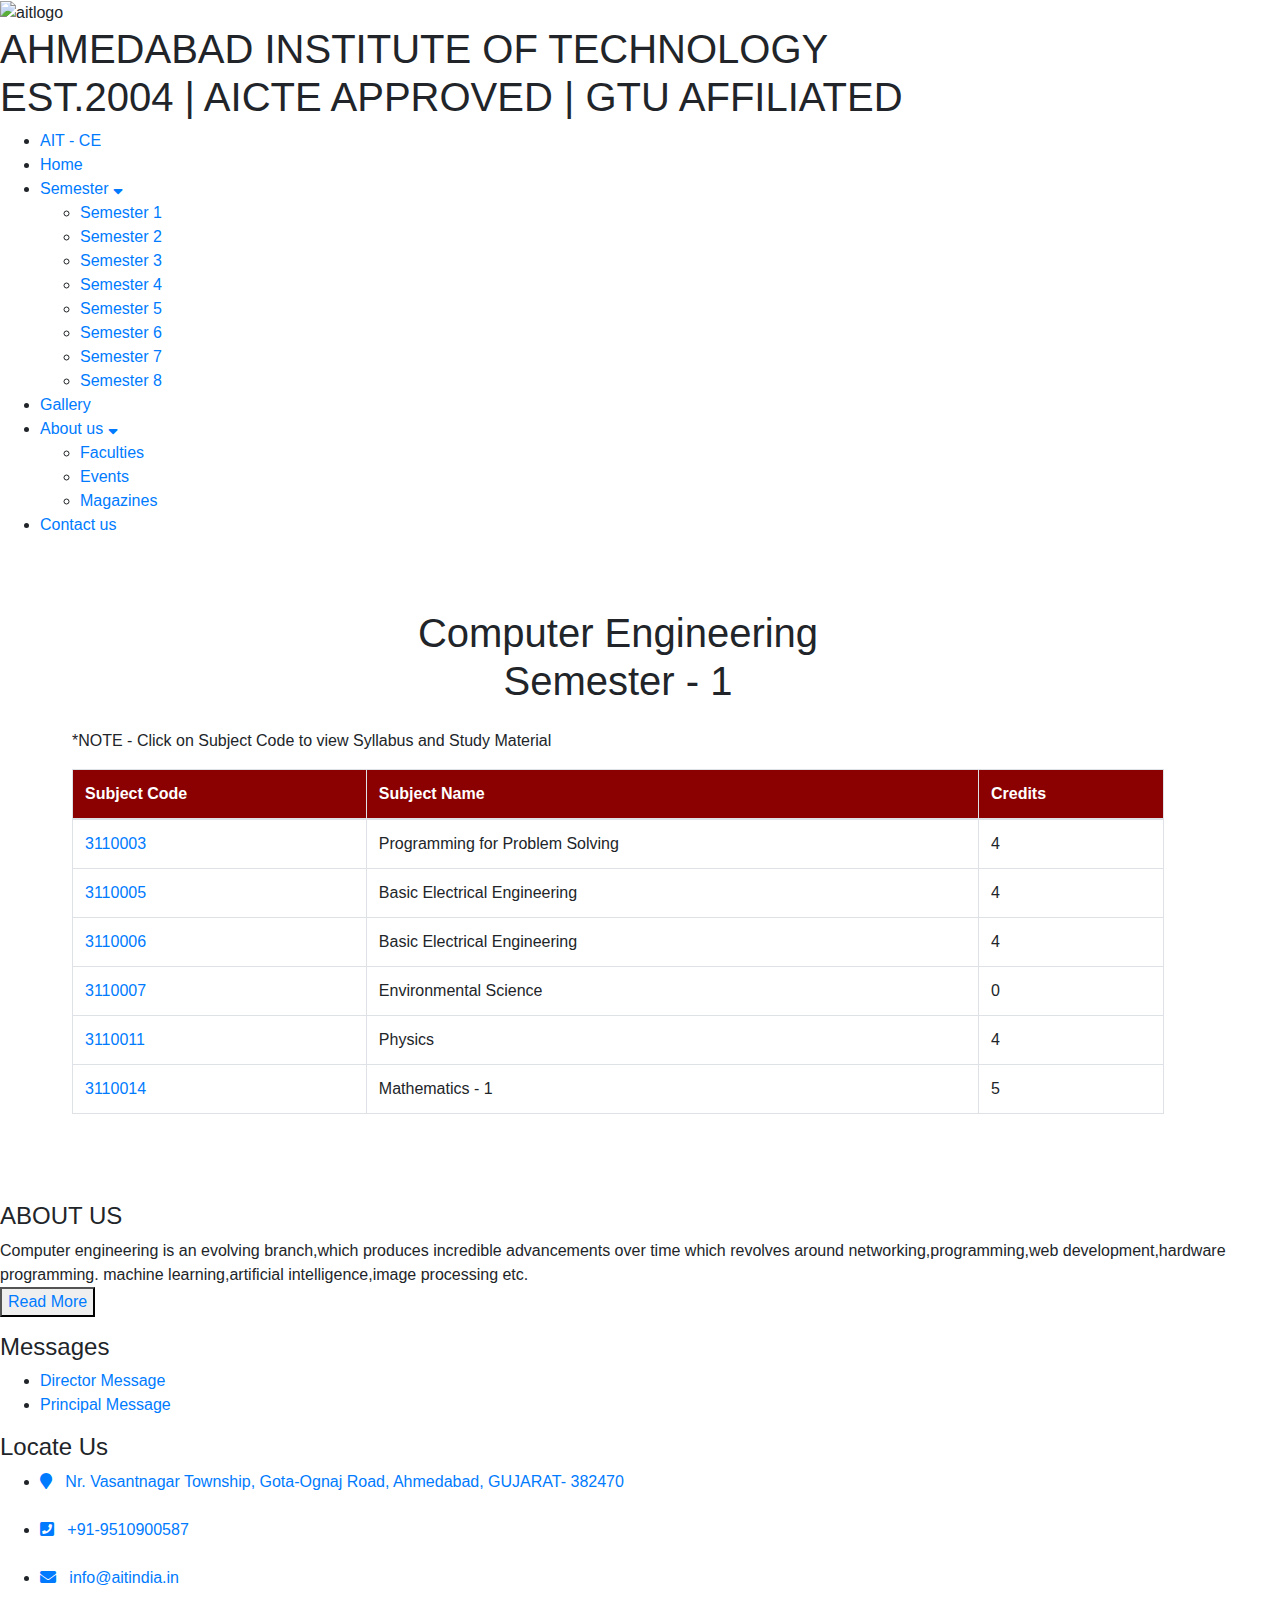
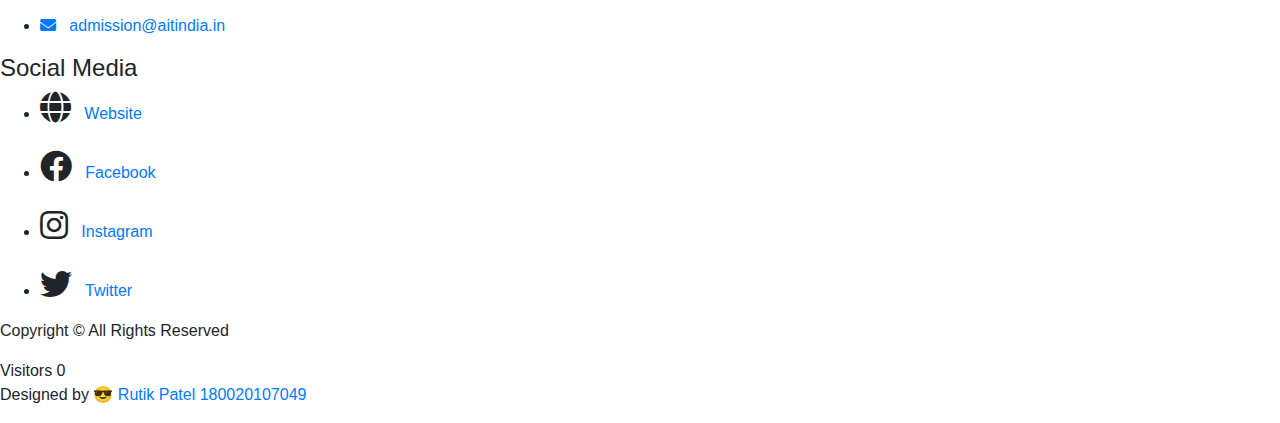
==== semester/sem1.html @ e4c522a7 "Update sem1.html" ====
<!DOCTYPE html>
<html lang="en">

<head>
    <meta charset="UTF-8">
    <meta name="viewport" content="width=device-width, initial-scale=1">
    <title>Sem 1 - CE - AIT</title>

    <!-- Favicon -->
    <link rel="icon" href="../aitlogo.png" type="image/png" sizes="16x16">

    <!-- OG open graph Tags to display link information -->
    <meta property="og:title" content="AIT Ahmedabad CE Department" />
    <meta property="og:url" content="https://rutvikpatel20.github.io/AITWebsite/" />
    <meta property="og:description" content="Website of AHMEDABAD INSTITUTE OF TECHNOLOGY CE Department" />
    <meta property="og:image" content="aitlogo.png" />

    <link href="style_semester.css" rel="stylesheet" type="text/css">

    <!-- Bootstrap CSS -->
    <!-- Latest compiled and minified CSS -->
    <link rel="stylesheet" href="https://maxcdn.bootstrapcdn.com/bootstrap/4.5.2/css/bootstrap.min.css">

    <!-- jQuery library -->
    <script src="https://ajax.googleapis.com/ajax/libs/jquery/3.5.1/jquery.min.js"></script>

    <!-- Popper JS -->
    <script src="https://cdnjs.cloudflare.com/ajax/libs/popper.js/1.16.0/umd/popper.min.js"></script>

    <!-- Latest compiled JavaScript -->
    <script src="https://maxcdn.bootstrapcdn.com/bootstrap/4.5.2/js/bootstrap.min.js"></script>


    <!--  fontawesome-->
    <link href="https://cdnjs.cloudflare.com/ajax/libs/font-awesome/5.8.2/css/all.css" rel="stylesheet" type="text/css">


</head>

<body>

    <!-- LOGO + NAVBAR AREA  -->
    <div class="aitlogo">
        <img src="../aitlogo.png" alt="aitlogo">
        <h1>AHMEDABAD INSTITUTE OF TECHNOLOGY <br> <span>EST.2004 | AICTE APPROVED | GTU AFFILIATED </span> </h1>
    </div>

    <div class="nav_menu">
        <ul class="menu">
            <li class="logo_text"><a href="http://www.aitindia.in/aitnew/index">AIT - CE</a></li>
            <li><a href="../index.html">Home</a></li>
            <li><a href="#">Semester <i class="fas fa-sort-down"></i></a>
                <ul>
                    <li><a href="sem1.html">Semester 1</a></li>
                    <li><a href="sem2.html">Semester 2</a></li>
                    <li><a href="sem3.html">Semester 3</a></li>
                    <li><a href="sem4.html">Semester 4</a></li>
                    <li><a href="sem5.html">Semester 5</a></li>
                    <li><a href="sem6.html">Semester 6</a></li>
                    <li><a href="sem7.html">Semester 7</a></li>
                    <li><a href="sem8.html">Semester 8</a></li>
                </ul>

            </li>
            <li><a href="../gallery/gallery.html">Gallery</a></li>
            <li><a href="#">About us <i class="fas fa-sort-down"></i></a>
                <ul>
                    <li><a href="../aboutus_dropdown/faculties.html">Faculties</a></li>
                    <li><a href="../aboutus_dropdown/events.html">Events</a></li>
                    <li><a href="../aboutus_dropdown/magazines.html">Magazines</a></li>
                </ul>
            </li>
            <li><a href="../contactus/contactus.html">Contact us</a></li>
        </ul>
    </div>

    <!-- END OF LOGO + NAVBAR AREA -->

    <!-- Subjects section -->

    <div class="container m-5 p-4">
        <h1 class="text-center mb-4">Computer Engineering <br> Semester - 1</h1>
        <p>*NOTE - Click on Subject Code to view Syllabus and Study Material</p>            
        <table class="table table-bordered table-hover">
          <thead class="text-white" style="background-color: #8b0000;">
            <tr>
              <th>Subject Code</th>
              <th>Subject Name</th>
              <th>Credits</th>
            </tr>
          </thead>
          <tbody>
            <tr>
              <td><a href="https://sites.google.com/view/ait-pps/Home" target="_blank">3110003</a></td>
              <td>Programming for Problem Solving</td>
              <td>4</td>
            </tr>
            <tr>
              <td><a href="https://sites.google.com/view/ait-bee/Home" target="_blank">3110005</a></td>
              <td>Basic Electrical Engineering</td>
              <td>4</td>
            </tr>
            <tr>
              <td><a href="https://sites.google.com/view/ait-bme/Home" target="_blank">3110006</a></td>
              <td>Basic Electrical Engineering</td>
              <td>4</td>
            </tr>
            <tr>
              <td><a href="https://sites.google.com/view/ait-ens/Home" target="_blank">3110007</a></td>
              <td>Environmental Science</td>
              <td>0</td>
            </tr>
            <tr>
              <td><a href="https://sites.google.com/view/ait-physics/Home" target="_blank">3110011</a></td>
              <td>Physics</td>
              <td>4</td>
            </tr>
            <tr>
              <td><a href="https://sites.google.com/view/ait-pps/Home" target="_blank">3110014</a></td>
              <td>Mathematics - 1</td>
              <td>5</td>
            </tr>
          </tbody>
        </table>
      </div>


    <!-- End OF Subjects section -->

    <!-- Footer  -->
    <section class="footer_ait">
        <div class="footer">


            <!-- Open another page that contain http://www.aitindia.in/aitnew/branch_detail?id=7 -->
            <h4>ABOUT US</h4>
            <p>Computer engineering is an evolving branch,which produces incredible advancements over time which
                revolves
                around networking,programming,web development,hardware programming. machine learning,artificial
                intelligence,image processing etc.<br>
                <button type="button"><a href="../readmore/readmore.html">Read More</a></button>
            </p>
        </div>


        <div class="footer">
            <h4>Messages </h4>
            <ul>
                <li><a href="#">Director Message</a></li>
                <li><a href="#">Principal Message</a></li>
            </ul>

        </div>

        <div class="footer">
            <h4>Locate Us</h4>
            <ul>
                <li>
                    <a href="https://goo.gl/maps/LzhKcyDrsSNc1Rsy8" target="_blank"><i class="fas fa-map-marker"></i>
                        &nbsp; Nr. Vasantnagar
                        Township, Gota-Ognaj Road, Ahmedabad, GUJARAT-
                        382470</a>
                </li> <br>
                <li>
                    <a href="#"><i class="fas fa-phone-square"></i> &nbsp; +91-9510900587</a>
                </li> <br>
                <li>
                    <a href="mailto:info@aitindia.in" target="_blank"><i class="fas fa-envelope"></i> &nbsp;
                        info@aitindia.in</a>
                </li> <br>
                <li>
                    <a href="mailto:admission@aitindia.in" target="_blank"><i class="fas fa-envelope"></i> &nbsp;
                        admission@aitindia.in</a>
                </li>
            </ul>
        </div>

        <div class="footer">
            <h4>Social Media</h4>
            <div class="social_media">
                <ul>
                    <li>
                        <i class="fas fa-globe fa-2x"></i><a href="http://www.aitindia.in/aitnew/index" target="_blank">
                            &nbsp; Website</a>
                    </li>
                    <br>
                    <li>
                        <i class="fab fa-facebook fa-2x"></i><a
                            href="https://www.facebook.com/aitcollege2004/?rf=1702261500072009" target="_blank">
                            &nbsp; Facebook</a>
                    </li> <br>
                    <li><i class="fab fa-instagram fa-2x"></i> <a href="#"> &nbsp; Instagram </a></li> <br>
                    <li><i class="fab fa-twitter fa-2x"></i> <a href="#"> &nbsp; Twitter </a></li>
                </ul>
            </div>
        </div>

        <div class="copyright_footer">
            <div class="copy_footer">
                <p>Copyright © All Rights Reserved</p>
            </div>
            <div class="copy_footer">
                Visitors <span id="count"> 0</span>
            </div>
            <div class="copy_footer">
                <p>Designed by &#128526; <a href="https://rutvikpatel20.github.io/aboutrutik/" target="_blank"> Rutik
                        Patel 180020107049 </a></p>
            </div>

        </div>

    </section>


    <script>
        const countEl = document.getElementById('count');
        updateVisitCount();
        function updateVisitCount() {
            fetch('https://api.countapi.xyz/update/RutvikWebProgam/wppracticals/?amount=1')
                .then(res => res.json())
                .then(res => {
                    countEl.innerHTML = res.value;
                })
        }
    </script>


</body>

</html>
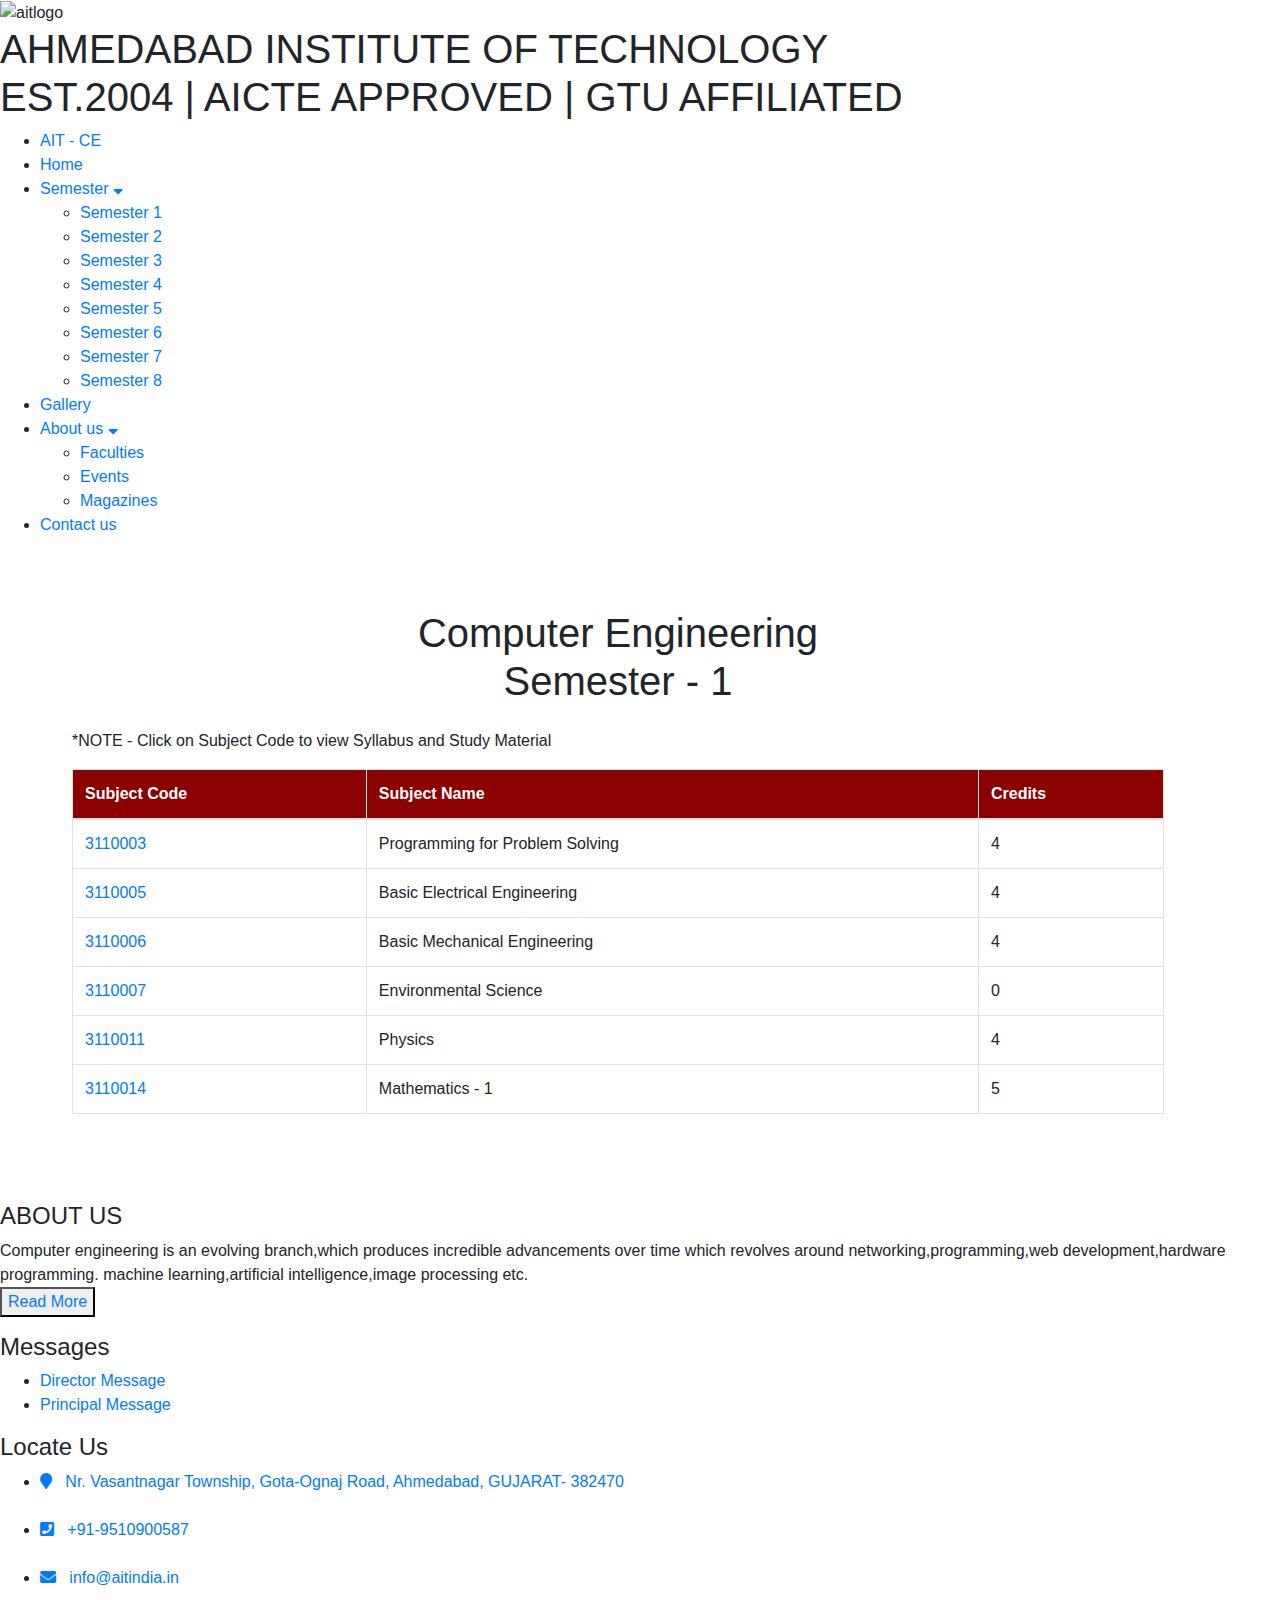
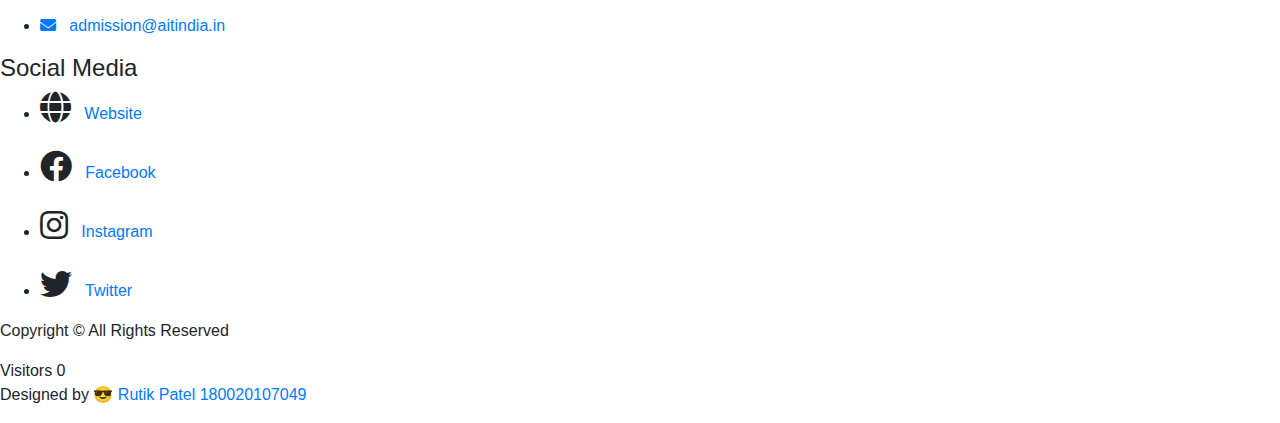
==== commit 47090173: "Update sem1.html" ====
--- a/semester/sem1.html
+++ b/semester/sem1.html
@@ -11,7 +11,7 @@
 
     <!-- OG open graph Tags to display link information -->
     <meta property="og:title" content="AIT Ahmedabad CE Department" />
-    <meta property="og:url" content="https://rutvikpatel20.github.io/AITWebsite/" />
+    <meta property="og:url" content="https://rutikkpatel.github.io/AITWebsite/" />
     <meta property="og:description" content="Website of AHMEDABAD INSTITUTE OF TECHNOLOGY CE Department" />
     <meta property="og:image" content="aitlogo.png" />
 
@@ -102,7 +102,7 @@
             </tr>
             <tr>
               <td><a href="https://sites.google.com/view/ait-bme/Home" target="_blank">3110006</a></td>
-              <td>Basic Electrical Engineering</td>
+              <td>Basic Mechanical Engineering</td>
               <td>4</td>
             </tr>
             <tr>
@@ -116,7 +116,7 @@
               <td>4</td>
             </tr>
             <tr>
-              <td><a href="https://sites.google.com/view/ait-pps/Home" target="_blank">3110014</a></td>
+              <td><a href="https://sites.google.com/view/ait-m1/Home" target="_blank">3110014</a></td>
               <td>Mathematics - 1</td>
               <td>5</td>
             </tr>
@@ -203,7 +203,7 @@
                 Visitors <span id="count"> 0</span>
             </div>
             <div class="copy_footer">
-                <p>Designed by &#128526; <a href="https://rutvikpatel20.github.io/aboutrutik/" target="_blank"> Rutik
+                <p>Designed by &#128526; <a href="https://rutikkpatel.github.io/aboutrutik/" target="_blank"> Rutik
                         Patel 180020107049 </a></p>
             </div>
 
